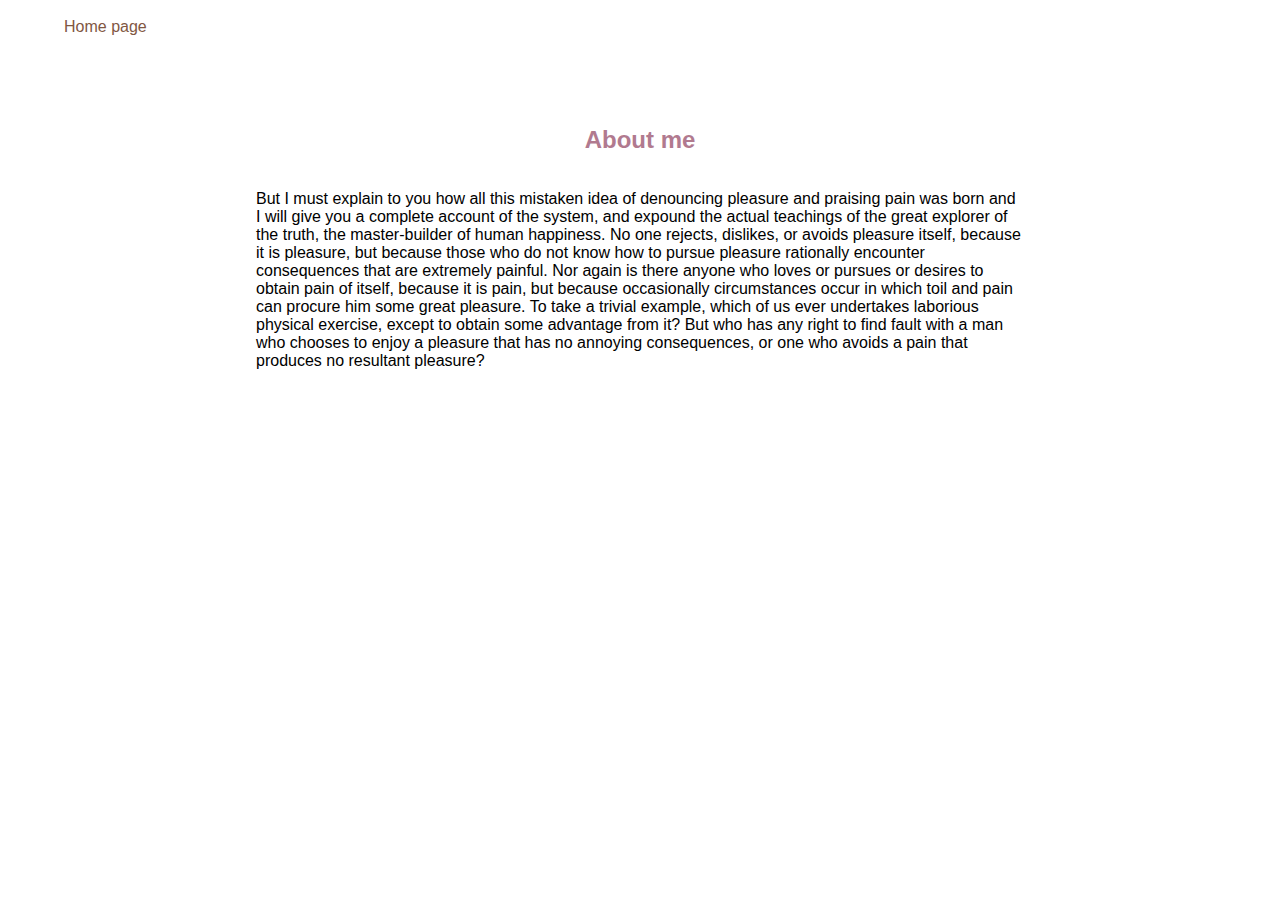
==== about-me.html @ 74e8f732 "aboutme sec added" ====
<!DOCTYPE html>
<html lang="pl">
    <head>
        <meta charset="utf-8" />
        <title>🌸 Portfolio 🌸</title>

        <meta http-equiv="X-Ua-Compatible" content="IE=edge,chrome=1" />
    <link rel="stylesheet" href="aboutme.css" />
    </head>

    <body>
    </br>
        <a class="to-home" href="index.html">Home page</a>

    </br></br></br></br></br></br>
        <header>
            <h1 class="title">About me</h1>
        </header>

    </br></br>
            <div class="about-text">
                But I must explain to you how all this mistaken idea of denouncing pleasure and praising pain was born and I will give you a complete account of the system, 
                and expound the actual teachings of the great explorer of the truth, the master-builder of human happiness. No one rejects, dislikes, or avoids pleasure itself, because it is 
                pleasure, but because those who do not know how to pursue pleasure rationally encounter consequences that are extremely painful. Nor again is there anyone who loves or pursues 
                or desires to obtain pain of itself, because it is pain, but because occasionally circumstances occur in which toil and pain can procure him some great pleasure. To take a trivial 
                example, which of us ever undertakes laborious physical exercise, except to obtain some advantage from it? But who has any right to find fault with a man who chooses to enjoy a 
                pleasure that has no annoying consequences, or one who avoids a pain that produces no resultant pleasure?
            </div>
        </div>
    </div>

    </body>
---- aboutme.css ----
* {

    margin: 0;
    padding: 0;
  }

  .to-home {
    margin-left: 5%;
    color:#815743;
    font-family: Arial;
    text-decoration: none;
    margin-top: 40%;
  }

  .to-home:hover{
    transition: 0.5s;
    color: #E69D71;
}

.title {
    text-align: center;
    color:#B17A8F;
    font-family: Arial;
    text-decoration: none;
    font-size: x-large;
}

.about-text {
    font-family: Arial;
    text-decoration: none;
    margin-left: 20%;
    margin-right: 20%;
}

.evr {
    display: flex;
    align-items: center;
}
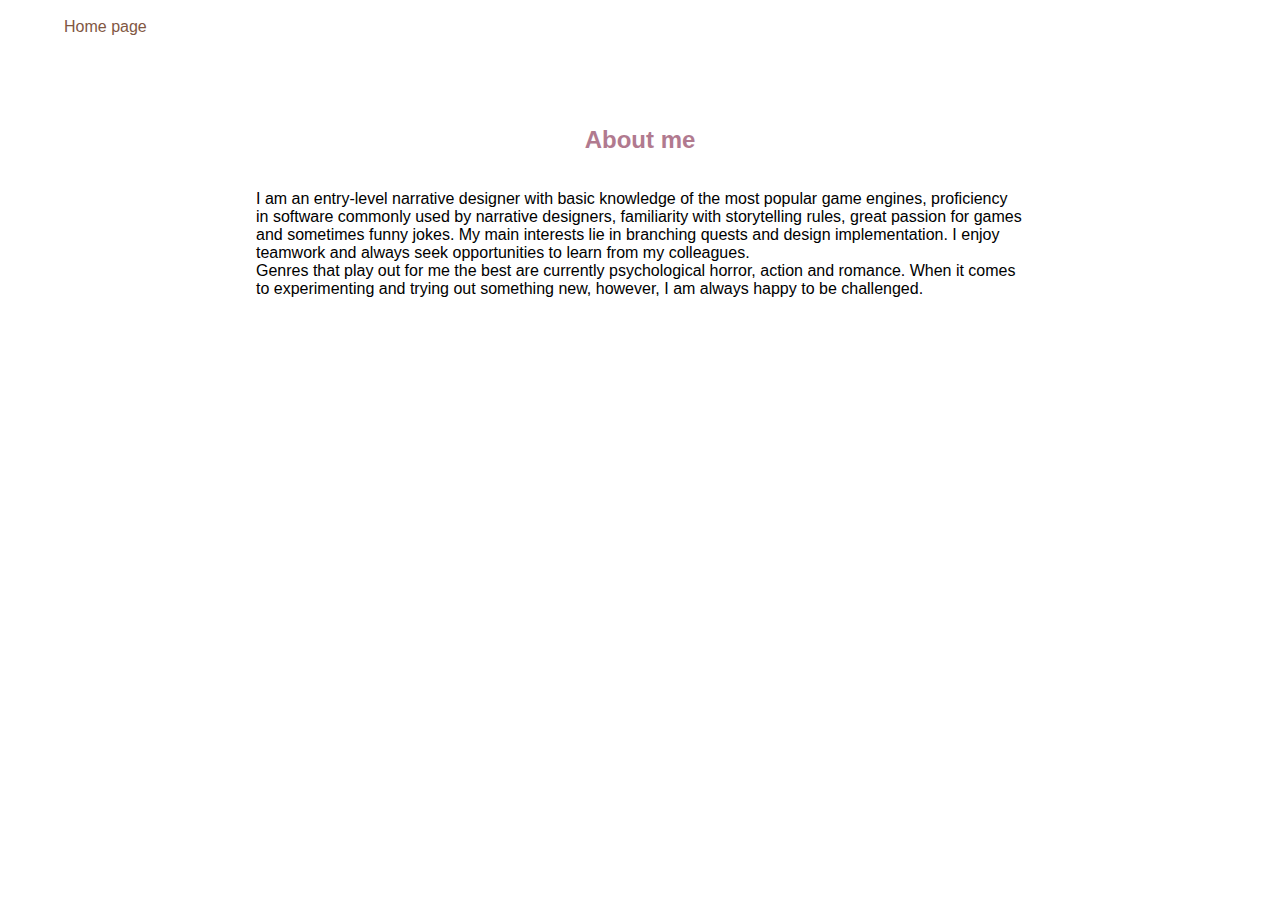
==== commit 84b535dc: "ostatnie poprawki ;)" ====
--- a/about-me.html
+++ b/about-me.html
@@ -19,12 +19,11 @@
 
     </br></br>
             <div class="about-text">
-                But I must explain to you how all this mistaken idea of denouncing pleasure and praising pain was born and I will give you a complete account of the system, 
-                and expound the actual teachings of the great explorer of the truth, the master-builder of human happiness. No one rejects, dislikes, or avoids pleasure itself, because it is 
-                pleasure, but because those who do not know how to pursue pleasure rationally encounter consequences that are extremely painful. Nor again is there anyone who loves or pursues 
-                or desires to obtain pain of itself, because it is pain, but because occasionally circumstances occur in which toil and pain can procure him some great pleasure. To take a trivial 
-                example, which of us ever undertakes laborious physical exercise, except to obtain some advantage from it? But who has any right to find fault with a man who chooses to enjoy a 
-                pleasure that has no annoying consequences, or one who avoids a pain that produces no resultant pleasure?
+                I am an entry-level narrative designer with basic knowledge of the most popular game engines, proficiency in software commonly used by narrative designers, familiarity with 
+                storytelling rules, great passion for games and sometimes funny jokes. My main interests lie in branching quests and design implementation. I enjoy teamwork and always seek 
+                opportunities to learn from my colleagues. </br>
+                Genres that play out for me the best are currently psychological horror, action and romance. When it comes to experimenting and trying out something new, however, I am always
+                happy to be challenged.
             </div>
         </div>
     </div>
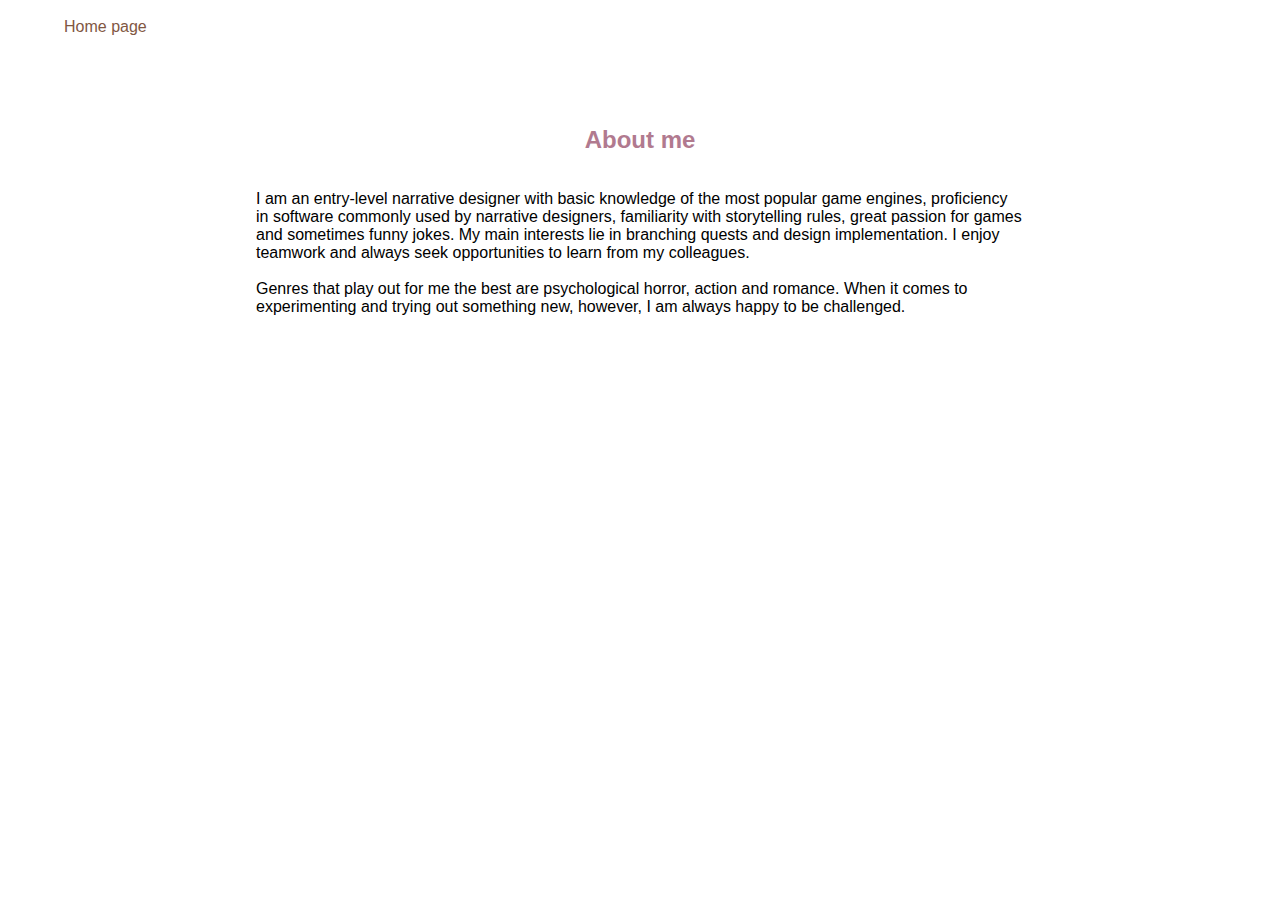
==== commit 4df94670: "1" ====
--- a/about-me.html
+++ b/about-me.html
@@ -21,9 +21,9 @@
             <div class="about-text">
                 I am an entry-level narrative designer with basic knowledge of the most popular game engines, proficiency in software commonly used by narrative designers, familiarity with 
                 storytelling rules, great passion for games and sometimes funny jokes. My main interests lie in branching quests and design implementation. I enjoy teamwork and always seek 
-                opportunities to learn from my colleagues. </br>
-                Genres that play out for me the best are currently psychological horror, action and romance. When it comes to experimenting and trying out something new, however, I am always
-                happy to be challenged.
+                opportunities to learn from my colleagues. </br></br>
+                Genres that play out for me the best are psychological horror, action and romance. When it comes to experimenting and trying out something new, however, I am always
+                happy to be challenged. 
             </div>
         </div>
     </div>
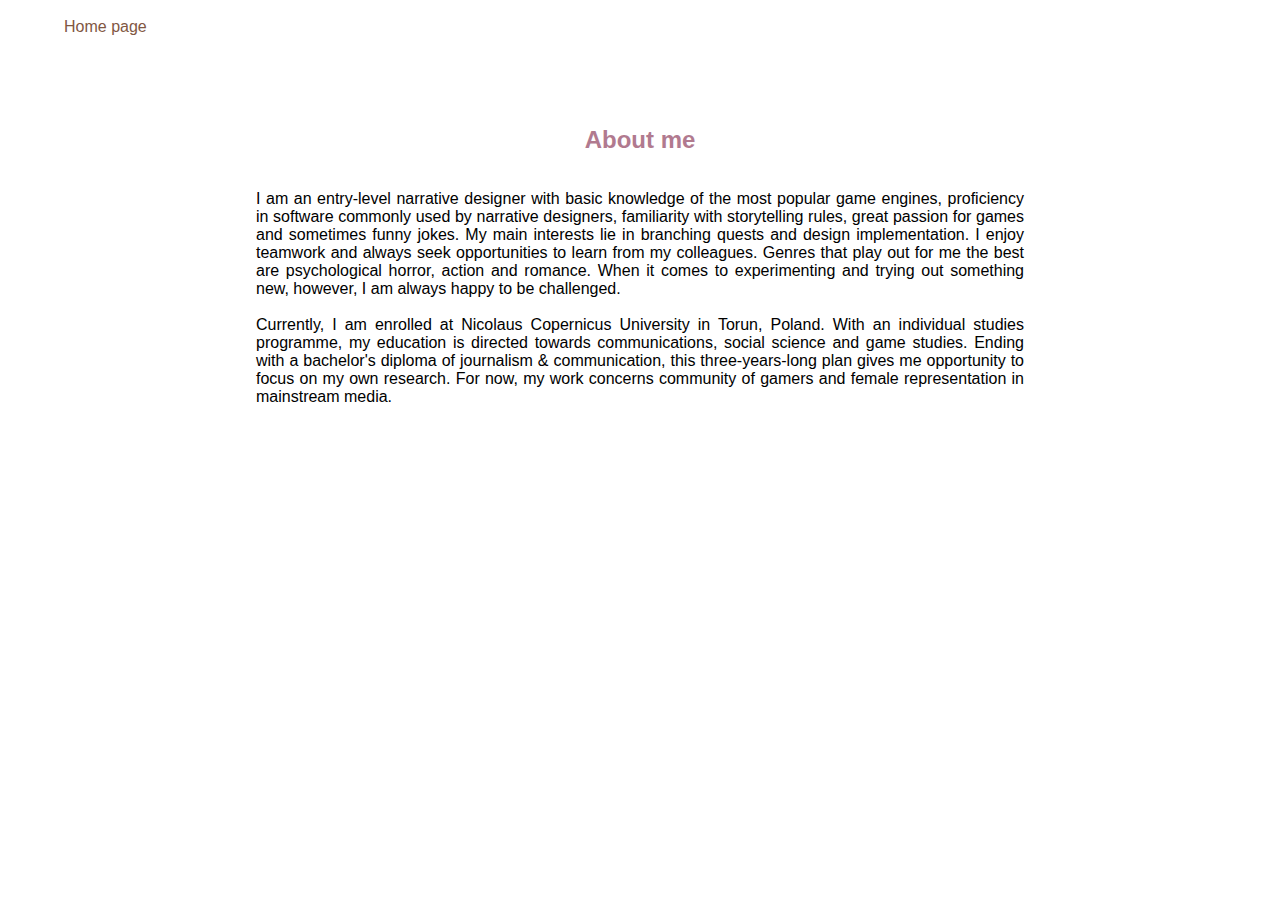
==== commit 4a64b8e4: "text changes" ====
--- a/about-me.html
+++ b/about-me.html
@@ -21,9 +21,11 @@
             <div class="about-text">
                 I am an entry-level narrative designer with basic knowledge of the most popular game engines, proficiency in software commonly used by narrative designers, familiarity with 
                 storytelling rules, great passion for games and sometimes funny jokes. My main interests lie in branching quests and design implementation. I enjoy teamwork and always seek 
-                opportunities to learn from my colleagues. </br></br>
-                Genres that play out for me the best are psychological horror, action and romance. When it comes to experimenting and trying out something new, however, I am always
-                happy to be challenged. 
+                opportunities to learn from my colleagues. Genres that play out for me the best are psychological horror, action and romance. When it comes to experimenting and trying out something new, however, I am always
+                happy to be challenged.  </br></br>
+                Currently, I am enrolled at Nicolaus Copernicus University in Torun, Poland. With an individual studies programme, my education is directed towards communications, social science and game studies. Ending with a bachelor's diploma of journalism & communication, 
+                this three-years-long plan gives me opportunity to focus on my own research. For now, my work concerns community of gamers and female representation in mainstream media. </br></br>
+                
             </div>
         </div>
     </div>
--- a/aboutme.css
+++ b/aboutme.css
@@ -30,6 +30,7 @@
     text-decoration: none;
     margin-left: 20%;
     margin-right: 20%;
+    text-align: justify;
 }
 
 .evr {
